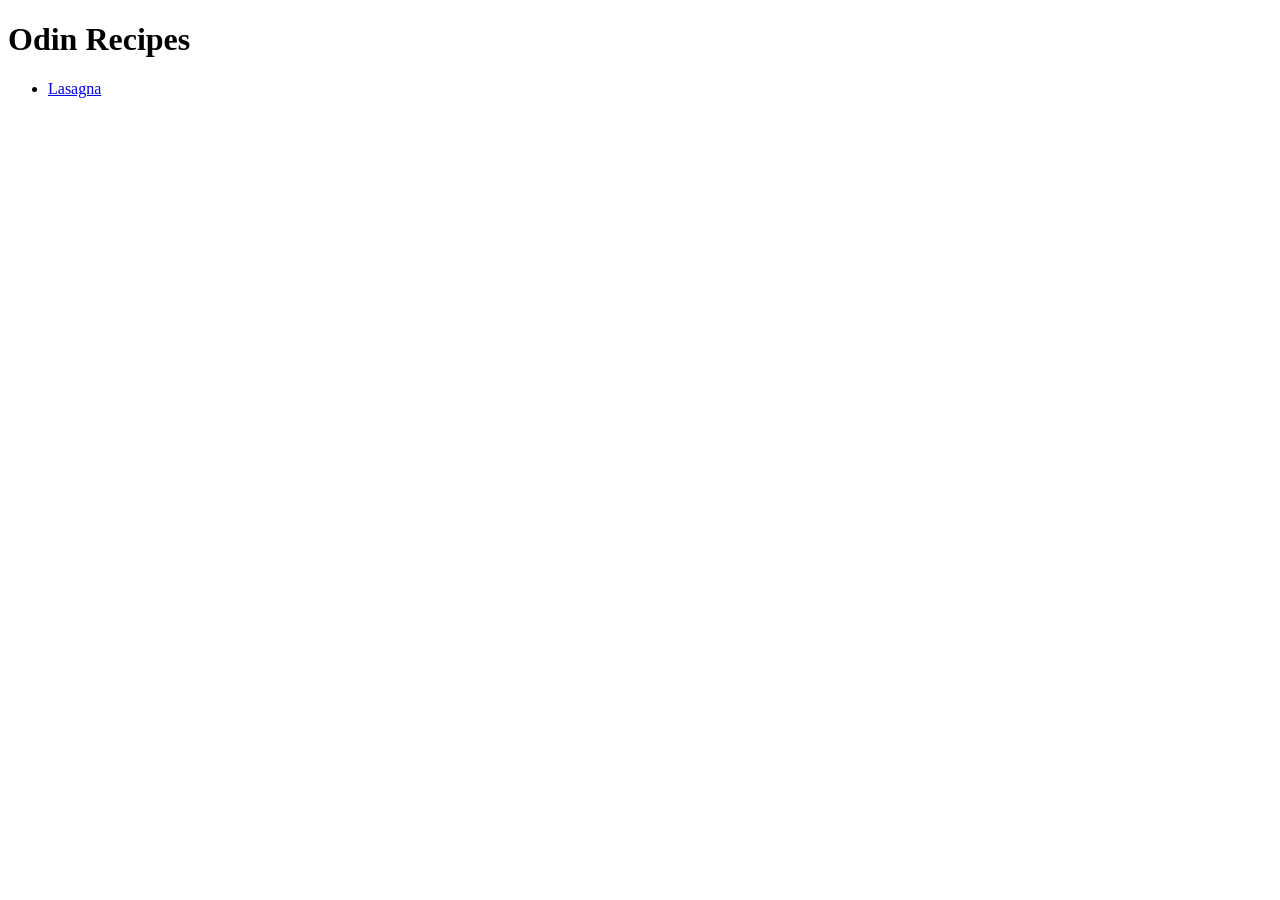
==== index.html @ 50c57555 "Created lasagna page, added connection to index" ====
<!DOCTYPE html>
<html lang="en">

<head>
    <meta charset="UTF-8">
    <meta http-equiv="X-UA-Compatible" content="IE=edge">
    <meta name="viewport" content="width=device-width, initial-scale=1.0">
    <title>Odin Recipes</title>
</head>

<body>
    <h1>Odin Recipes</h1>
    <ul>
        <li><a href="./recipes/lasagna.html">Lasagna</a></li>
    </ul>
</body>

</html>
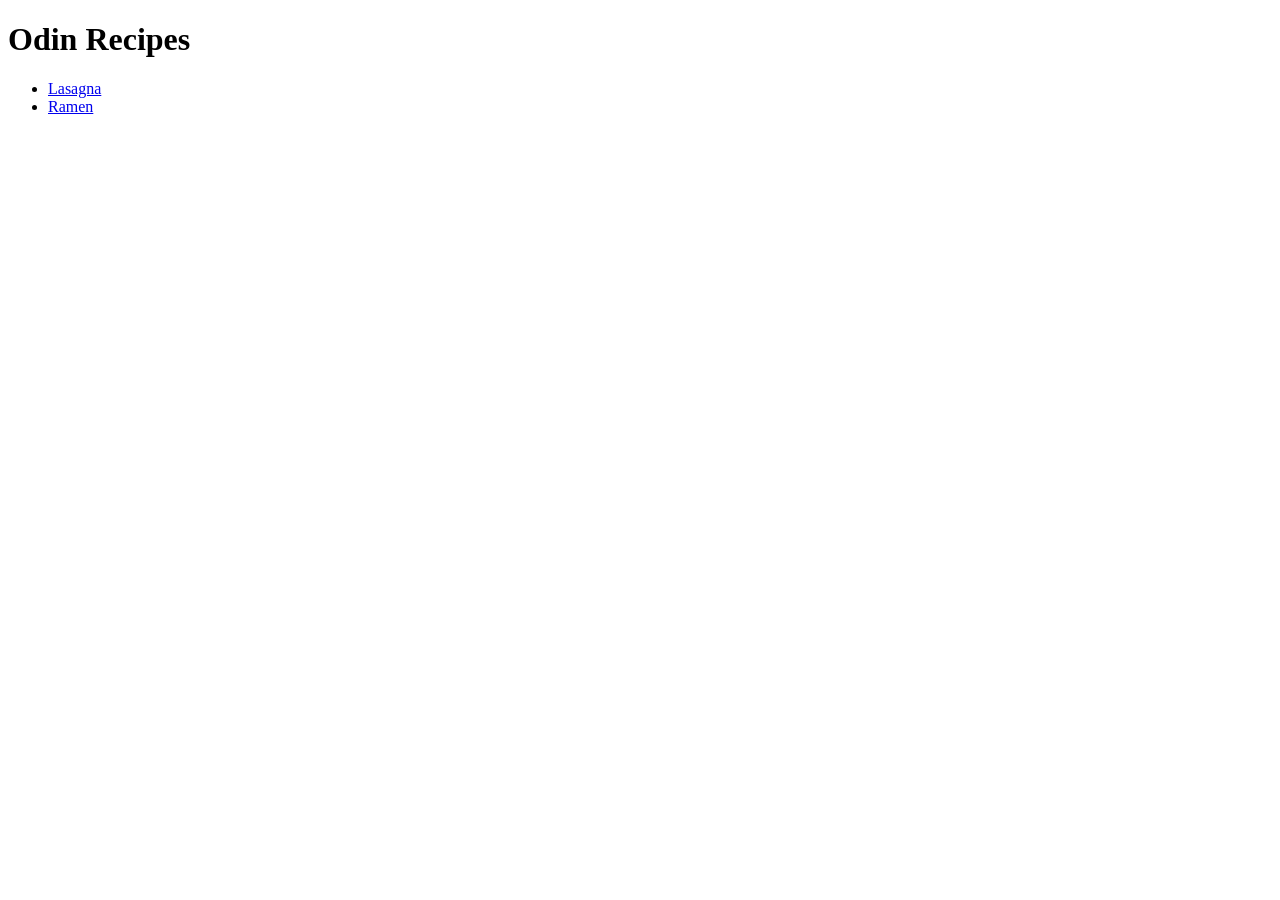
==== commit b9a97dfc: "Created Ramen page, added connection to index" ====
--- a/index.html
+++ b/index.html
@@ -12,6 +12,7 @@
     <h1>Odin Recipes</h1>
     <ul>
         <li><a href="./recipes/lasagna.html">Lasagna</a></li>
+        <li><a href="./recipes/ramen.html">Ramen</a></li>
     </ul>
 </body>
 
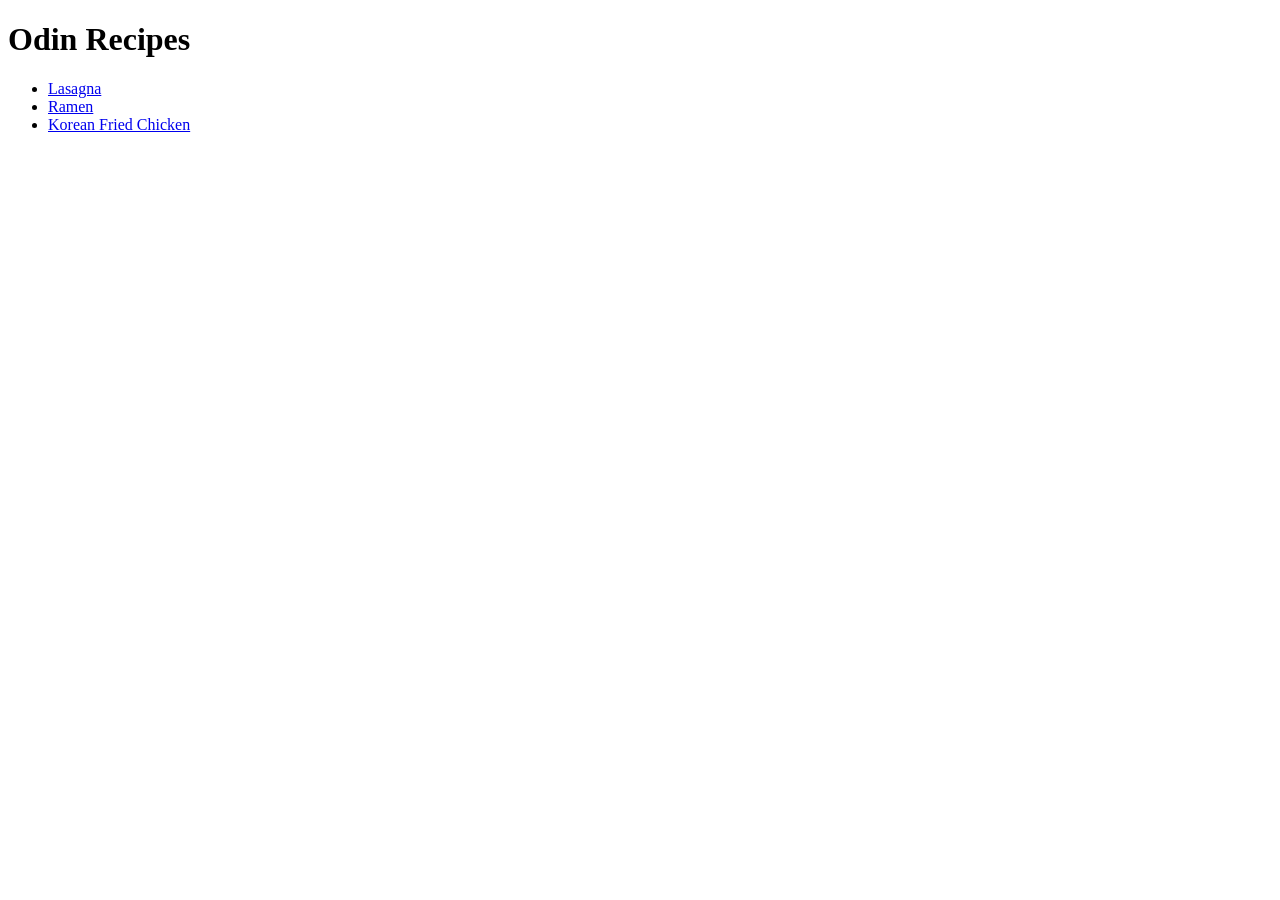
==== commit 6eb15090: "Fried chicken connection added" ====
--- a/index.html
+++ b/index.html
@@ -13,6 +13,7 @@
     <ul>
         <li><a href="./recipes/lasagna.html">Lasagna</a></li>
         <li><a href="./recipes/ramen.html">Ramen</a></li>
+        <li><a href="./recipes/fried-chicken.html">Korean Fried Chicken</a></li>
     </ul>
 </body>
 
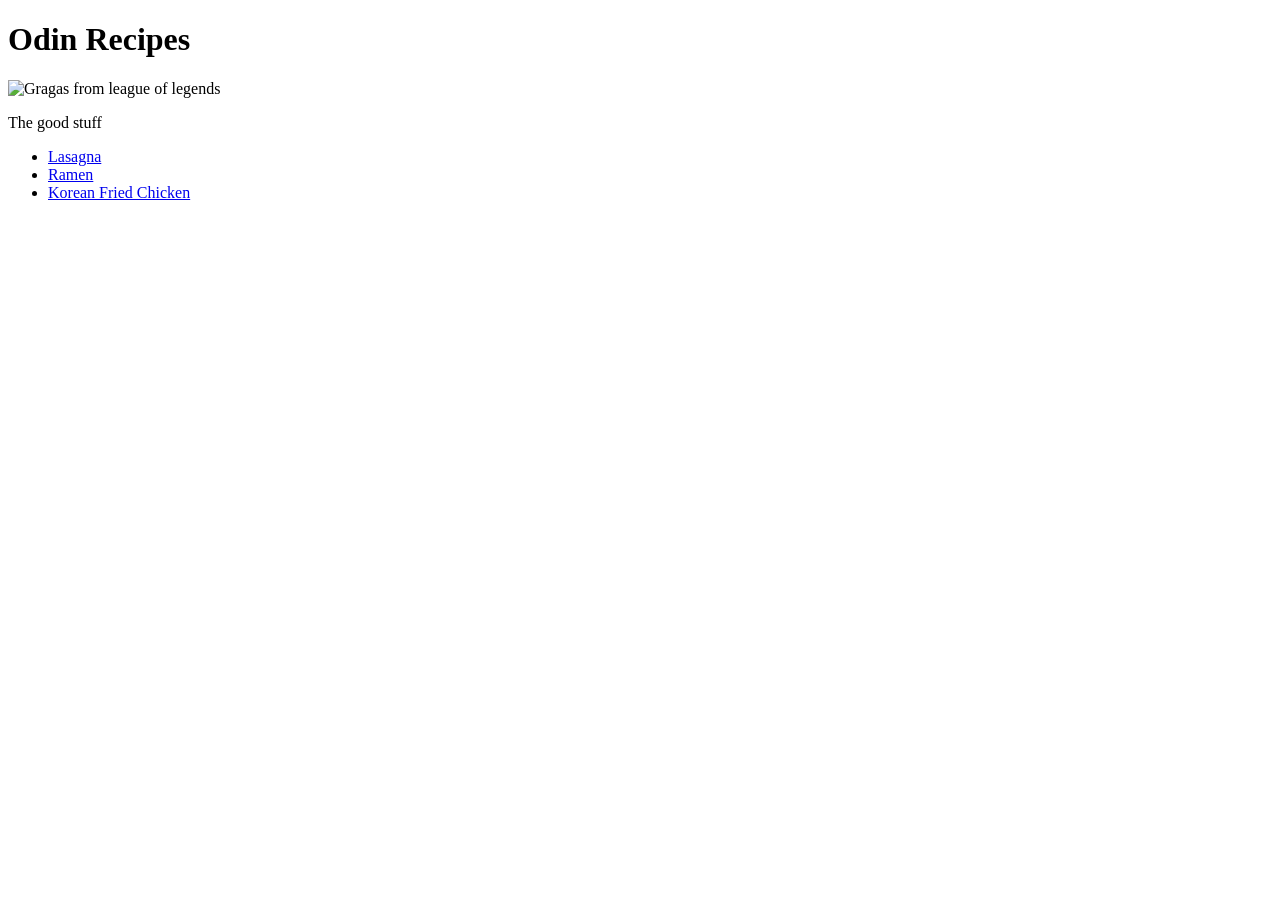
==== commit 020904e4: "Added some flare to index" ====
--- a/index.html
+++ b/index.html
@@ -10,6 +10,9 @@
 
 <body>
     <h1>Odin Recipes</h1>
+    <img src="https://ddragon.leagueoflegends.com/cdn/img/champion/splash/Gragas_0.jpg"
+        alt="Gragas from league of legends">
+    <p>The good stuff</p>
     <ul>
         <li><a href="./recipes/lasagna.html">Lasagna</a></li>
         <li><a href="./recipes/ramen.html">Ramen</a></li>
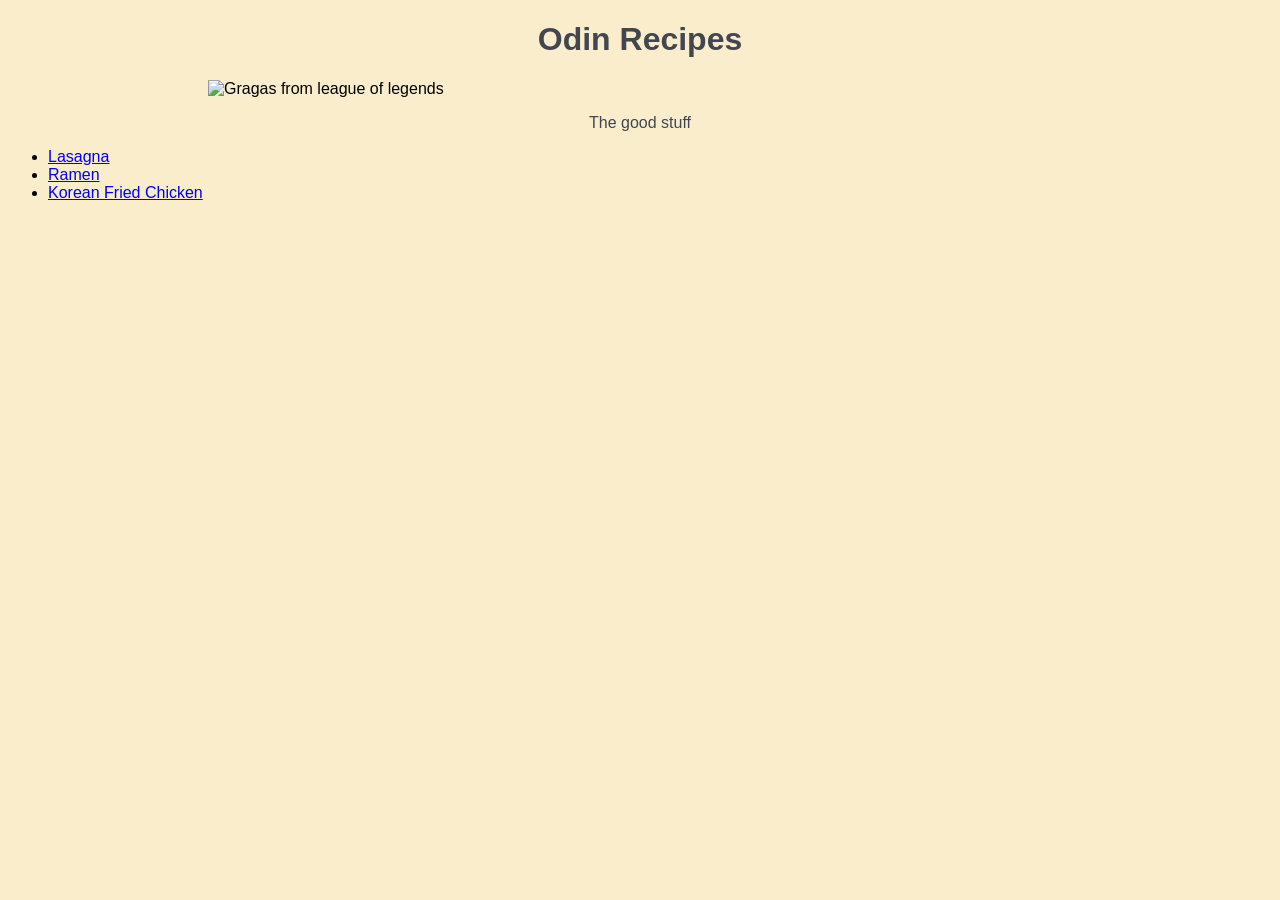
==== commit 6b0f5e3d: "Applied styling This includes re-centering, background pages colors and heading colors" ====
--- a/index.html
+++ b/index.html
@@ -6,13 +6,14 @@
     <meta http-equiv="X-UA-Compatible" content="IE=edge">
     <meta name="viewport" content="width=device-width, initial-scale=1.0">
     <title>Odin Recipes</title>
+    <link rel="stylesheet" href="css/style.css">
 </head>
 
 <body>
-    <h1>Odin Recipes</h1>
-    <img src="https://ddragon.leagueoflegends.com/cdn/img/champion/splash/Gragas_0.jpg"
+    <h1 class="heading">Odin Recipes</h1>
+    <img class="img" src="https://ddragon.leagueoflegends.com/cdn/img/champion/splash/Gragas_0.jpg"
         alt="Gragas from league of legends">
-    <p>The good stuff</p>
+    <p class="heading">The good stuff</p>
     <ul>
         <li><a href="./recipes/lasagna.html">Lasagna</a></li>
         <li><a href="./recipes/ramen.html">Ramen</a></li>
--- a/css/style.css
+++ b/css/style.css
@@ -0,0 +1,15 @@
+*{
+    font-family: 'Franklin Gothic Medium', 'Arial Narrow', Arial, sans-serif;
+    background-color: #F9EDCC;
+}
+
+.heading{
+    text-align: center;
+    color: #424651;
+}
+
+.img{
+    height: auto;
+    width: 800px;
+    margin-left: 200px;
+}
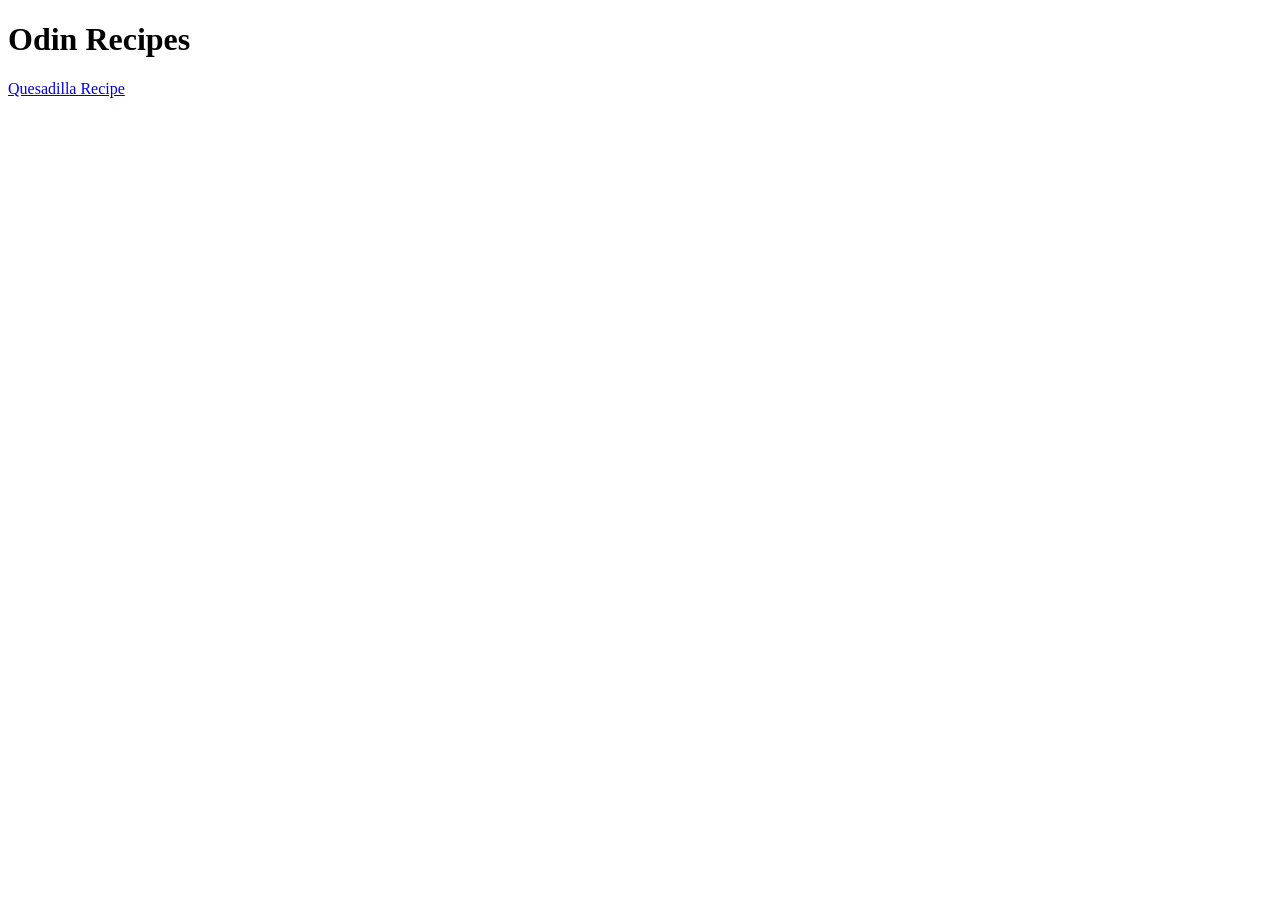
==== commit 5398c3b0: "Created home page and recipe links" ====
--- a/index.html
+++ b/index.html
@@ -1,24 +1,12 @@
 <!DOCTYPE html>
 <html lang="en">
-
 <head>
     <meta charset="UTF-8">
-    <meta http-equiv="X-UA-Compatible" content="IE=edge">
     <meta name="viewport" content="width=device-width, initial-scale=1.0">
-    <title>Odin Recipes</title>
-    <link rel="stylesheet" href="css/style.css">
+    <title>Recipes</title>
 </head>
-
 <body>
-    <h1 class="heading">Odin Recipes</h1>
-    <img class="img" src="https://ddragon.leagueoflegends.com/cdn/img/champion/splash/Gragas_0.jpg"
-        alt="Gragas from league of legends">
-    <p class="heading">The good stuff</p>
-    <ul>
-        <li><a href="./recipes/lasagna.html">Lasagna</a></li>
-        <li><a href="./recipes/ramen.html">Ramen</a></li>
-        <li><a href="./recipes/fried-chicken.html">Korean Fried Chicken</a></li>
-    </ul>
+    <h1>Odin Recipes</h1>
+    <a href="./recipes/quesadilla.html">Quesadilla Recipe</a>
 </body>
-
 </html>
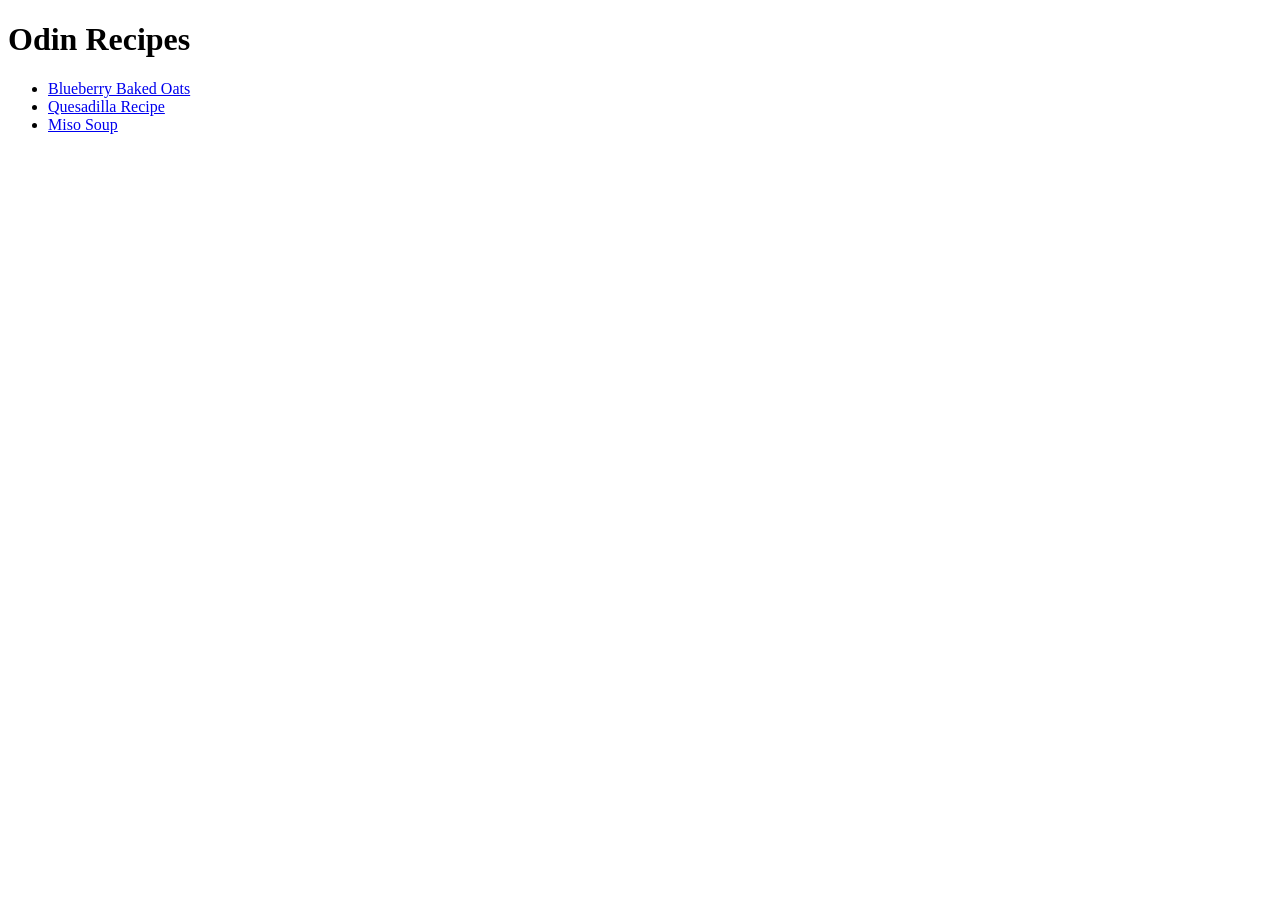
==== commit 0892710a: "Created breakfast and dinner pages" ====
--- a/index.html
+++ b/index.html
@@ -7,6 +7,10 @@
 </head>
 <body>
     <h1>Odin Recipes</h1>
-    <a href="./recipes/quesadilla.html">Quesadilla Recipe</a>
+    <ul>
+        <li><a href="./recipes/blueberry-oats.html">Blueberry Baked Oats</a></li>
+        <li><a href="./recipes/quesadilla.html">Quesadilla Recipe</a></li>
+        <li><a href="./recipes/miso-soup.html">Miso Soup</a></li>
+    </ul>
 </body>
 </html>
